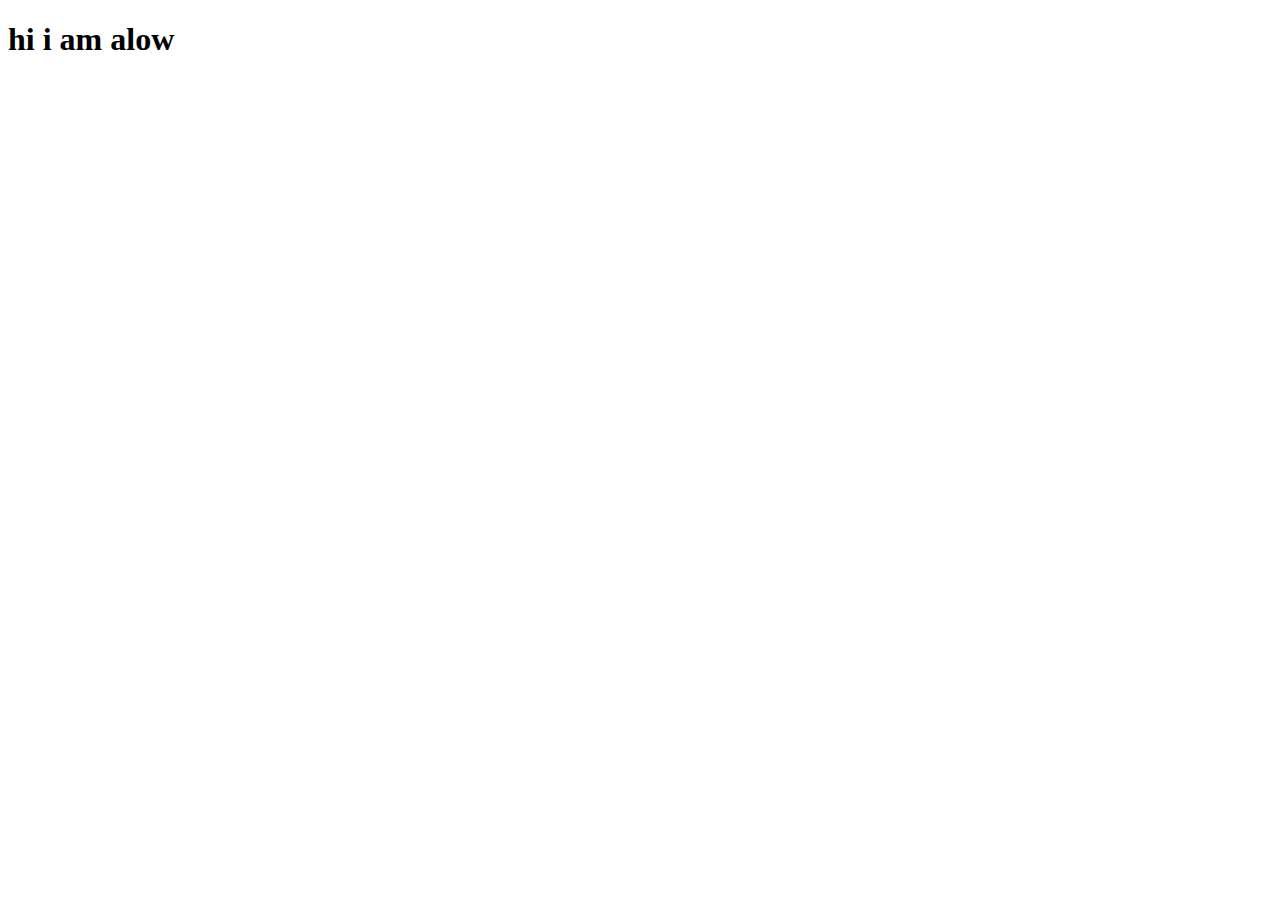
==== index.html @ 490cb277 "added header" ====
<!DOCTYPE html>
<html lang="en">
<head>
    <meta charset="UTF-8">
    <meta http-equiv="X-UA-Compatible" content="IE=edge">
    <meta name="viewport" content="width=device-width, initial-scale=1.0">
    <title>my frist github</title>
</head>
<body>
    <h1>hi i am alow</h1>
</body>
</html>
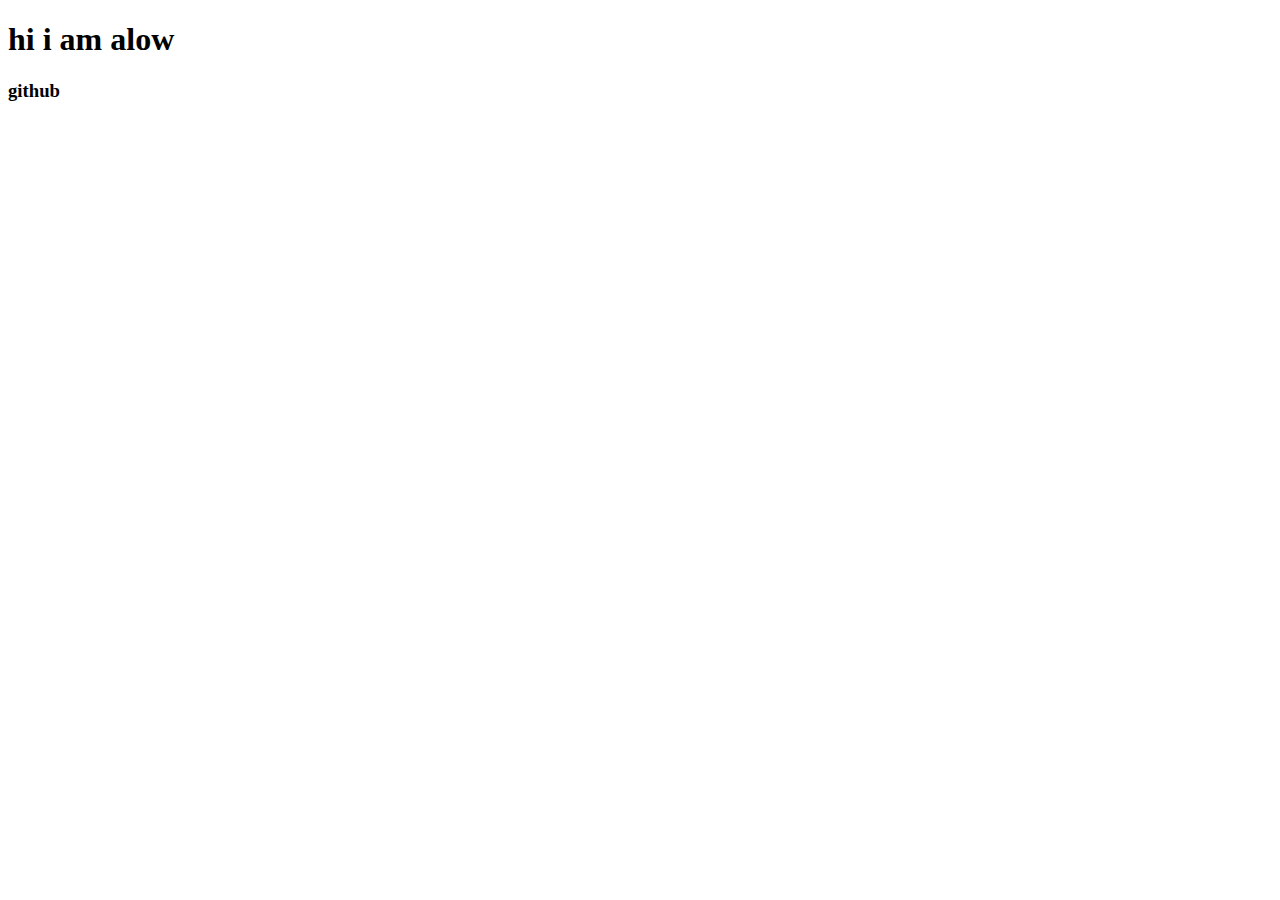
==== commit 839a3957: "alo" ====
--- a/index.html
+++ b/index.html
@@ -8,5 +8,6 @@
 </head>
 <body>
     <h1>hi i am alow</h1>
+    <h3>github</h3>
 </body>
 </html>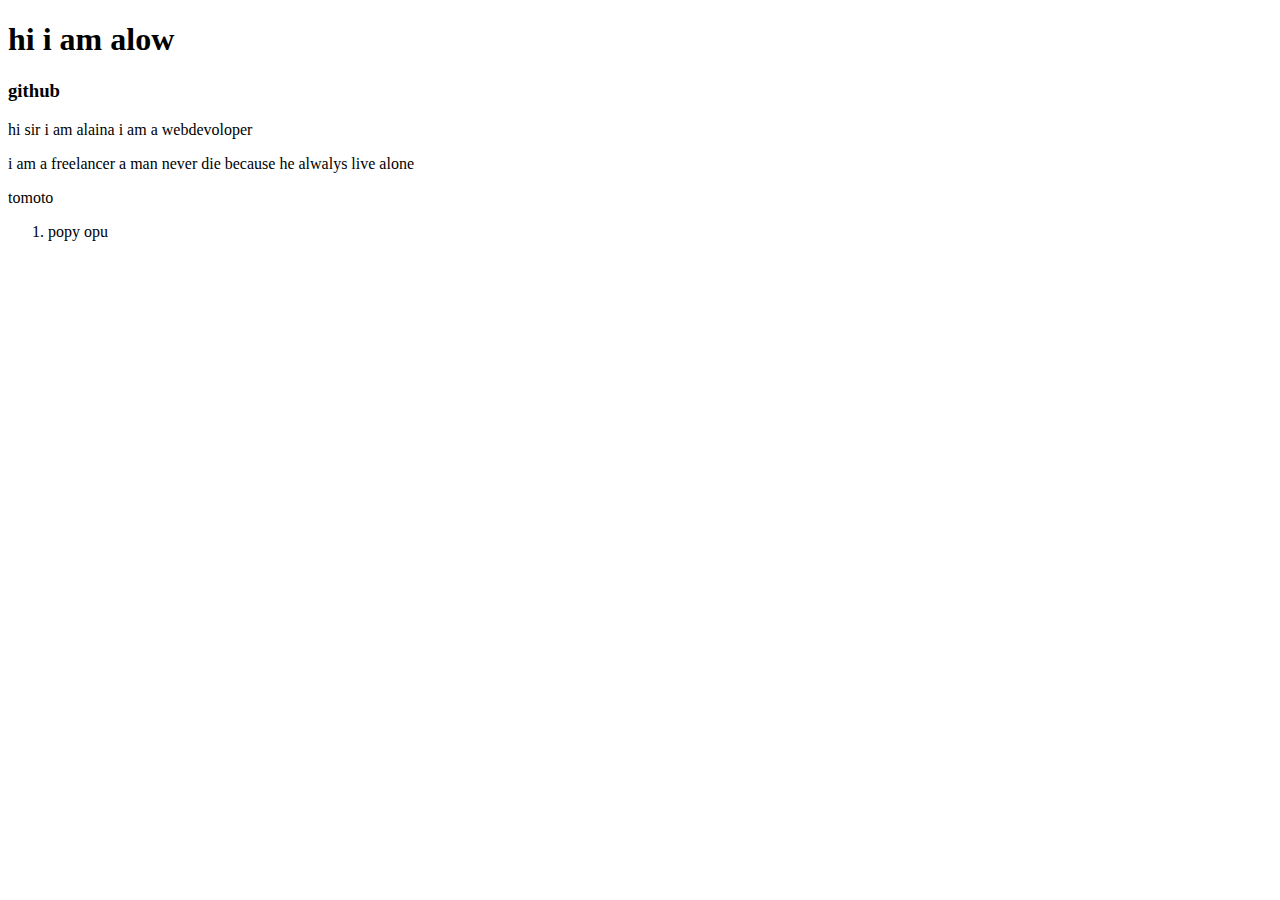
==== commit fcf65803: "style added" ====
--- a/index.html
+++ b/index.html
@@ -1,13 +1,22 @@
 <!DOCTYPE html>
 <html lang="en">
 <head>
+     
     <meta charset="UTF-8">
     <meta http-equiv="X-UA-Compatible" content="IE=edge">
     <meta name="viewport" content="width=device-width, initial-scale=1.0">
     <title>my frist github</title>
-</head>
-<body>
+    <link rel="stylesheet" href="#new.css">
+ </head>
+ <body>
     <h1>hi i am alow</h1>
     <h3>github</h3>
+    <p>hi sir i am alaina i am a webdevoloper </p>
+    <p>i am a freelancer a man never die because he alwalys live alone</p>
+    <li> tomoto </li>
+    <ol>
+        <li>popy opu</li>
+    </ol>
+
 </body>
 </html>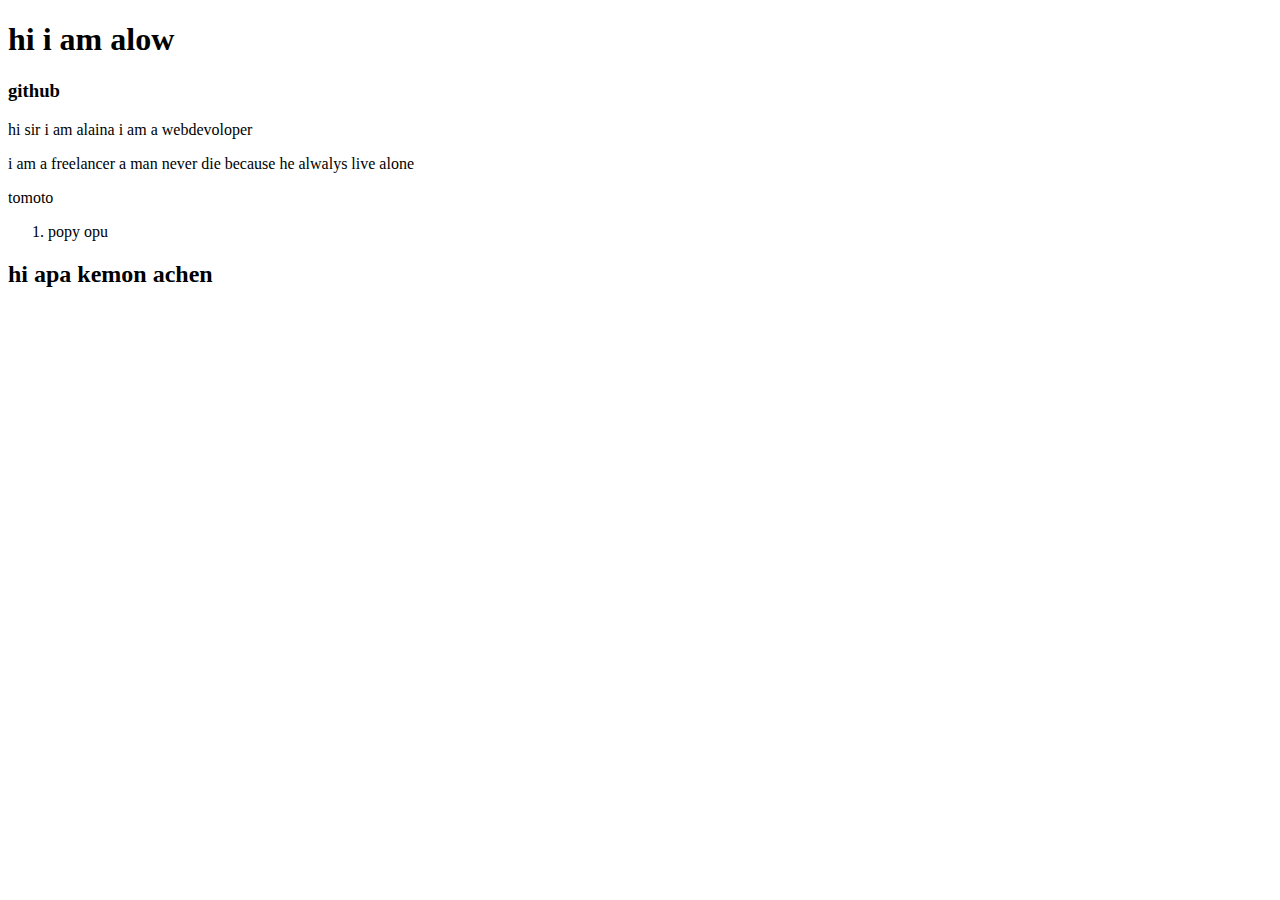
==== commit 961097a5: "backgroung colur" ====
--- a/index.html
+++ b/index.html
@@ -17,6 +17,6 @@
     <ol>
         <li>popy opu</li>
     </ol>
-
+     <h2>hi apa kemon achen</h2>
 </body>
 </html>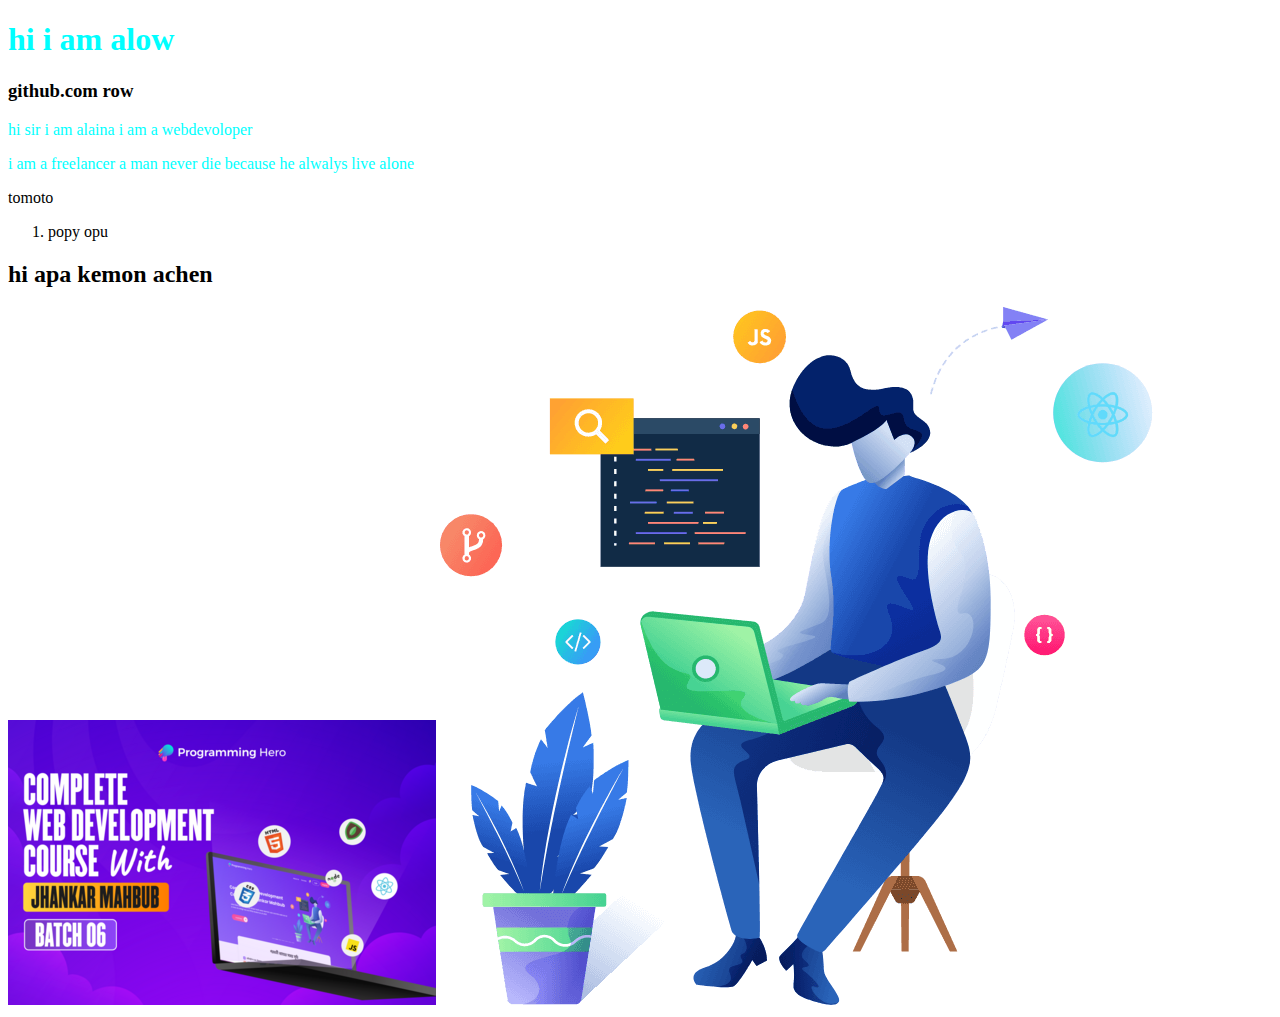
==== commit 401b595d: "image" ====
--- a/index.html
+++ b/index.html
@@ -6,11 +6,11 @@
     <meta http-equiv="X-UA-Compatible" content="IE=edge">
     <meta name="viewport" content="width=device-width, initial-scale=1.0">
     <title>my frist github</title>
-    <link rel="stylesheet" href="#new.css">
+    <link rel="stylesheet" href="nutun.css">
  </head>
  <body>
     <h1>hi i am alow</h1>
-    <h3>github</h3>
+    <h3>github.com row</h3>
     <p>hi sir i am alaina i am a webdevoloper </p>
     <p>i am a freelancer a man never die because he alwalys live alone</p>
     <li> tomoto </li>
@@ -18,5 +18,7 @@
         <li>popy opu</li>
     </ol>
      <h2>hi apa kemon achen</h2>
+     <img src="full.png"></img>
+     <img src="hello.png"></img>
 </body>
 </html>--- a/nutun.css
+++ b/nutun.css
@@ -0,0 +1,6 @@
+p{
+    color: aqua;
+}
+h1{
+    color: aqua;
+}